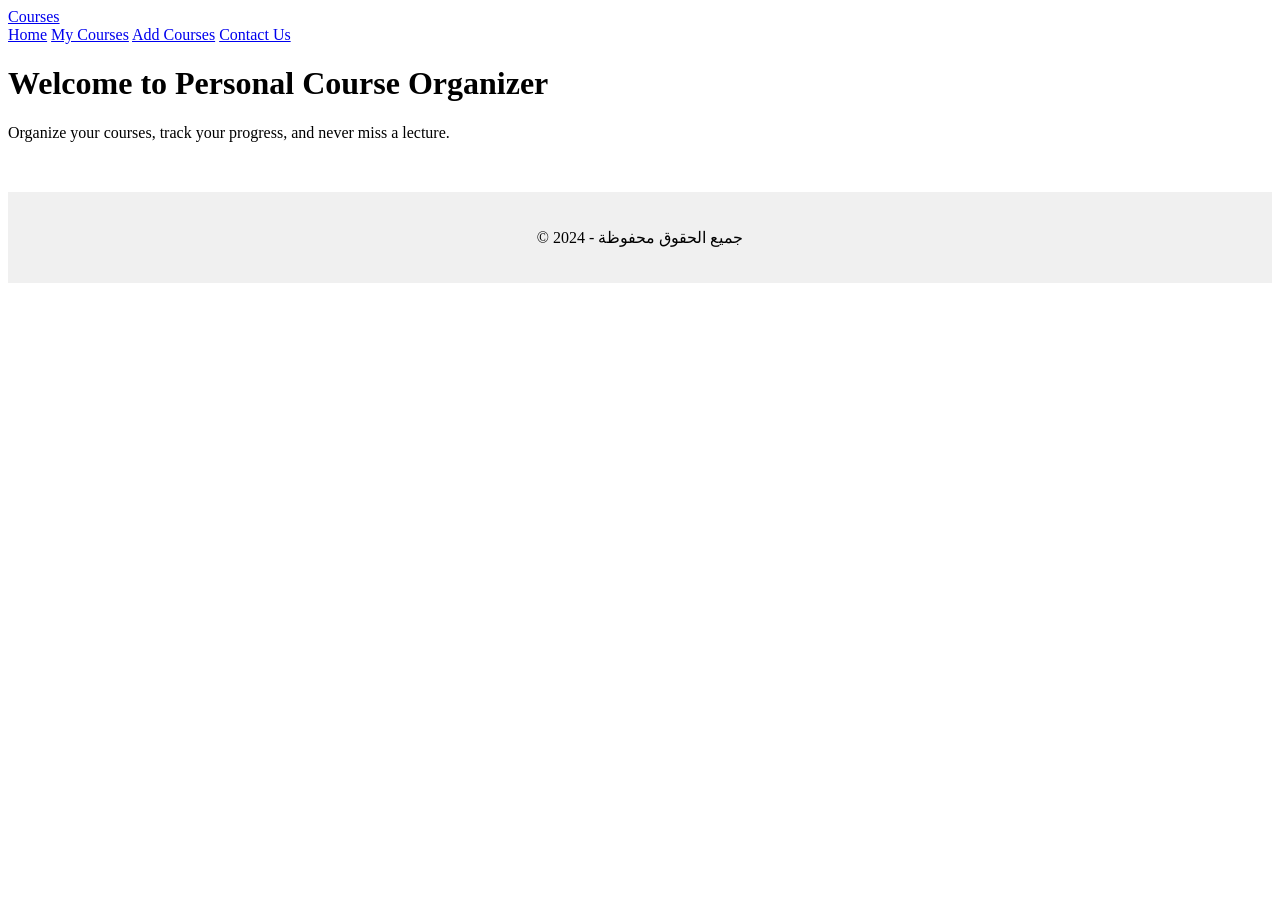
==== index.html @ 1517a10a "Add files via upload" ====
<!doctype html>
<html>     
    <head>
        <meta charset='UTF-8'/>
        <meta name="viewport" content="width=device-width, initial-scale=1.0">
        <link rel="stylesheet" href=".vscode/project.css">
        <title>contact us</title> 
    </head>
    <body>
        <header>
            <a href="#" class='logo'>Courses</a>
            <nav>
                    <a href="index.html">Home</a>
                    <a href="my-courses.html">My Courses</a>
                    <a href="add-courses.html">Add Courses</a>
                    <a href="contacy-us.html">Contact Us</a>       
            </nav>
        </header>
        <main class="section">
            <div class="welcome">
                <h1>Welcome to Personal Course Organizer</h1>
                <p>Organize your courses, track your progress, and never miss a lecture.</p>
            </div>
        </main>
        <footer style="text-align: center; margin-top: 50px; padding: 20px; background: #f0f0f0;">
    <p>© 2024 - جميع الحقوق محفوظة</p>
    </footer>
    </body>
</html>
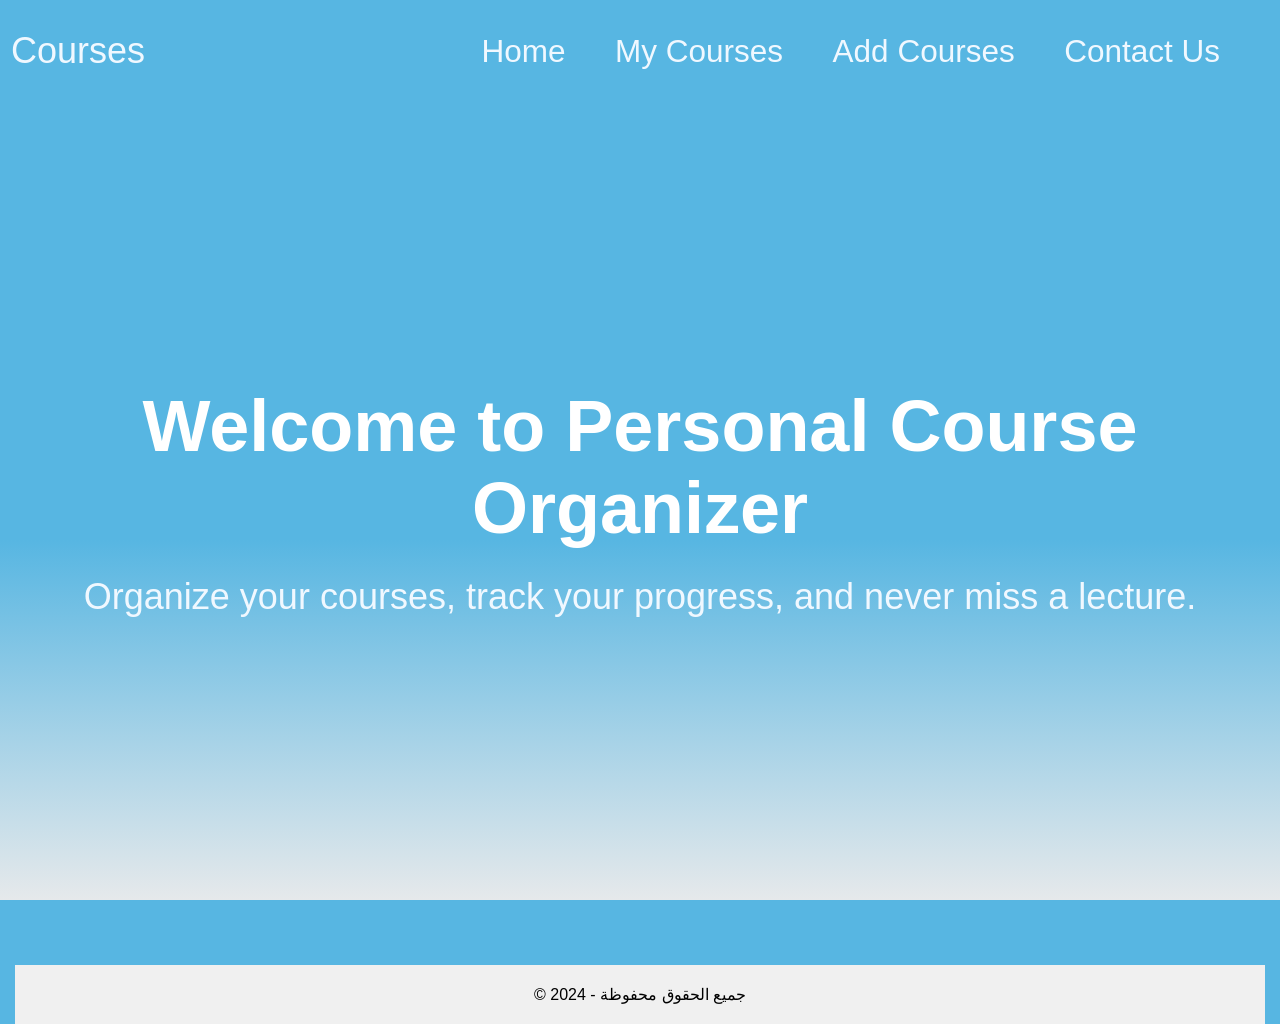
==== commit 5321be62: "Update index.html" ====
--- a/index.html
+++ b/index.html
@@ -3,7 +3,7 @@
     <head>
         <meta charset='UTF-8'/>
         <meta name="viewport" content="width=device-width, initial-scale=1.0">
-        <link rel="stylesheet" href=".vscode/project.css">
+        <link rel="stylesheet" href="project.css">
         <title>contact us</title> 
     </head>
     <body>
@@ -26,4 +26,4 @@
     <p>© 2024 - جميع الحقوق محفوظة</p>
     </footer>
     </body>
-</html>+</html>
--- a/project.css
+++ b/project.css
@@ -0,0 +1,367 @@
+@import url('https://fonts.googleapis.com/css2?family=Roboto+Condensed:ital,wght@0,100..900;1,100..900&family=Roboto:ital,wght@0,100..900;1,100..900&family=Ubuntu:ital,wght@0,300;0,400;0,500;0,700;1,300;1,400;1,500;1,700&display=swap');
+
+*{  font-family: "Roboto", sans-serif;
+    padding: 0;
+    margin: 0;
+}
+body{
+    background-image: linear-gradient(rgb(87, 182, 226) 60%,rgb(230, 233, 235));
+    height: 100vh;
+    width: 100%;
+    box-sizing: border-box;
+}
+header{
+    width: 100%;
+    height:8vh;
+    display: flex;
+    justify-content: space-between;
+    align-items: center;
+    padding: 0 3vh;
+}
+
+.logo {
+    height:8vh;
+    width:8vh;
+    color: aliceblue;
+    display: flex;
+    justify-content: center;
+    align-items: center;
+    text-decoration: none;
+    font-size:4vh ;
+}
+nav{
+    height:8vh;
+   
+    display: flex;
+    justify-content: space-between;
+    align-items: center;
+    gap: 1.5vh;
+
+}
+nav a{
+    text-decoration: none;
+    font-size:3.5vh ;
+    color: aliceblue;
+    padding:1vh 2vh;         
+    border-radius: 5vh;        
+    transition: 0.5s;
+}
+nav a:hover{
+    color: black;
+    text-decoration: underline;
+}
+.section {
+    height: 92vh;
+    display: flex;
+    justify-content: center;
+    align-items: center;
+    text-align: center;
+}
+.welcome h1 {
+    color: white;
+    font-size: 8vh;
+    margin-bottom: 3vh;
+    font-weight: bold;
+}
+
+.welcome p {
+    color: aliceblue;
+    font-size: 4vh;
+}
+.courses-page {
+    min-height: 92vh;
+    display: flex;
+    justify-content: flex-start;
+    align-items: center;
+    flex-direction: column;
+    padding-top: 17vh;
+}
+.courses-title {
+    color: white;
+    font-size: 4vh;
+    margin-bottom: 3vh;
+    text-align: center;
+}
+table {
+    width: 85%;
+    background-color: white;
+    border-collapse: collapse;
+    text-align: center;
+    margin:0 auto;
+    margin-bottom: 5vh;
+}
+
+th, td {
+    padding: 1.5vh 1vh;
+    border: 1px solid #ddd;
+}
+
+th {
+    background-color: #2e0e0e;
+    color: white;
+    
+}
+
+tr:hover {
+    background-color: #f5f5f5;
+}
+.completed {
+    color: rgb(4, 65, 58);
+    font-weight: bold;
+}
+.progress {
+    color: rgb(22, 87, 183);
+    font-weight: bold;
+}
+.add-course-page {
+    display: flex;
+    justify-content: center;
+    align-items: center;
+    height: 500px;
+    padding-top: 120px;
+}
+.form-box {
+    background-color: white;
+    width: 450px;
+    padding: 30px;
+    border-radius: 15px;
+}
+.form-box h1 {
+    text-align: center;
+    margin-bottom: 10px;
+    color: #2e0e0e;
+}
+.form-box p {
+    text-align: center;
+    margin-bottom: 25px;
+    color: #666;
+}
+.input-group {
+    margin-bottom: 18px;
+}
+.input-group label {
+    display: block;
+    font-weight: bold;
+    margin-bottom: 6px;
+}
+.input-group input,
+.input-group select,
+.input-group textarea {
+    width: 100%;
+    padding: 10px;
+    border: 1px solid #ccc;
+    border-radius: 8px;
+}
+.buttons {
+    display: flex;
+    gap: 15px;
+    margin-top: 15px;
+}
+.add {
+    background-color: #2e0e0e;
+    color: white;
+    padding: 10px;
+    border: none;
+    border-radius: 8px;
+    cursor: pointer;
+    flex: 1;
+}
+.clear {
+    background-color: #ccc;
+    color: black;
+    padding: 10px;
+    border: none;
+    border-radius: 8px;
+    cursor: pointer;
+    flex: 1;
+}
+.add:hover {
+    background-color: #4a1a1a;
+}
+.clear:hover {
+    background-color: #aaa;
+}
+.contact-page {
+    display: flex;
+    justify-content: center;
+    align-items: center;
+    padding-top: 50px;
+}
+.contact-box {
+    background-color: white;
+    width: 450px;
+    padding: 30px;
+    border-radius: 15px;
+    box-shadow: 0 0 10px rgba(0,0,0,0.1);
+}
+.contact-box h1 {
+    text-align: center;
+    margin-bottom: 10px;
+    color: #2e0e0e;
+}
+.contact-box p {
+    text-align: center;
+    margin-bottom: 25px;
+    color: #666;
+}
+.contact-buttons {
+    display: flex;
+    gap: 10px;
+    margin-top: 10px;
+}
+.send {
+    background-color: #2e0e0e ;
+    color: white;
+    padding: 10px 20px;
+    border: none;
+    border-radius: 5px;
+    cursor: pointer;
+    flex: 1;
+}
+.clear {
+    background-color: #6c757d;
+    color: white;
+    padding: 10px 20px;
+    border: none;
+    border-radius: 5px;
+    cursor: pointer;
+    flex: 1;
+}
+.send:hover {
+    background-color: #0056b3;
+}
+
+.clear:hover {
+    background-color: #5a6268;
+}
+.nav-buttons {
+    text-align: center;
+    padding: 20px;
+    background-color: #f8f9fa;
+    margin-bottom: 20px;
+}
+.nav-buttons button {
+    margin: 0 10px;
+    padding: 10px 20px;
+    font-size: 16px;
+    border: none;
+    border-radius: 5px;
+    background-color: #007bff;
+    color: white;
+    cursor: pointer;
+}
+.nav-buttons button:hover {
+    background-color: #0056b3;}
+
+.footer {
+    text-align: center;
+    margin-top: 50px;
+    padding: 20px;
+    background-color: #333;
+    color: white;
+    border-radius: 10px;
+}
+  /*تعديل الحجم */ 
+body {
+    padding: 20px;
+    overflow-x: hidden;
+}
+
+.navbar, .buttons, .nav-buttons {
+    width: 90%;
+    margin: 0 auto;
+    display: flex;
+    flex-wrap: wrap;
+    gap: 10px;
+}
+/*responsine*/
+ *{
+    box-sizing: border-box;
+}
+
+body {
+    overflow-x: hidden;
+    margin: 0;
+    padding: 15px;
+}
+.main-container, .container {
+    width: 90%;
+    max-width: 1200px;
+    margin: 0 auto;
+}
+.navbar, .nav-buttons {
+    display: flex;
+    justify-content: space-between;
+    align-items: center;
+    flex-wrap: wrap;
+    gap: 10px;
+    margin-bottom: 20px;
+}
+button, .nav-buttons button {
+    padding: 10px 15px;
+    font-size: 16px;
+    white-space: nowrap;
+}
+@media (max-width: 768px) {
+    body {
+        padding: 10px;
+    }
+    
+    .main-container, .container {
+        width: 95%;
+    }
+    
+    button, .nav-buttons button {
+        padding: 8px 12px;
+        font-size: 14px;
+    }
+    
+    .logo {
+        font-size: 20px;
+    }
+    
+    .form-box, .contact-box {
+        width: 95%;
+        padding: 20px;
+    }
+}
+@media (max-width: 480px) {
+    body {
+        padding: 8px;
+    }
+    
+    .navbar, .nav-buttons {
+        flex-direction: column;
+        text-align: center;
+    }
+    
+    .logo {
+        margin-bottom: 10px;
+    }
+    
+    button, .nav-buttons button {
+        width: 100%;
+        padding: 12px;
+        font-size: 16px;
+    }
+    
+    .form-box, .contact-box {
+        width: 100%;
+        padding: 15px;
+    }
+    
+    h1 {
+        font-size: 24px;
+    }
+    
+    .input-group input,
+    .input-group select,
+    .input-group textarea {
+        padding: 8px;
+    }
+    
+    .contact-buttons {
+        flex-direction: column;
+        gap: 8px;
+    }
+}
